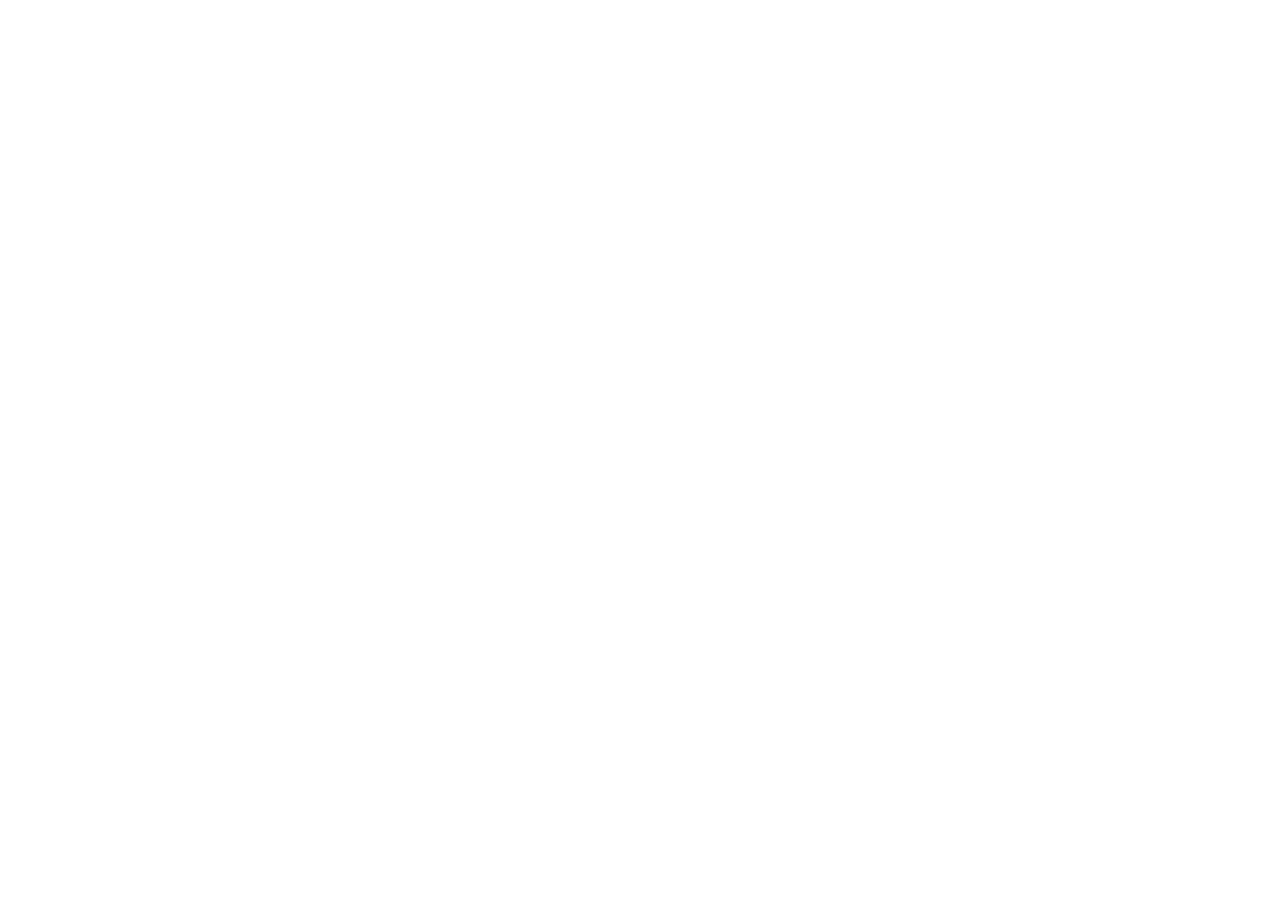
==== index.html @ 9667145e "Set up initial development environment" ====
<!doctype html>
<html>
<head>
    <title>Timer</title>
    <meta http-equiv="Content-Type" content="text/html; charset=UTF-8">
    <meta name="viewport" content="width=480, initial-scale=1, user-scalable=yes">
    <link rel="stylesheet" href="css/main.css" type="text/css">
    <script src="lib/jquery-1.10.2.min.js"></script>
    <script src="lib/raphael-min.js"></script>
    <script src="src/circle-meter.js"></script>
    <script src="src/main.js"></script>
</head>
<body>
</body>
</html>
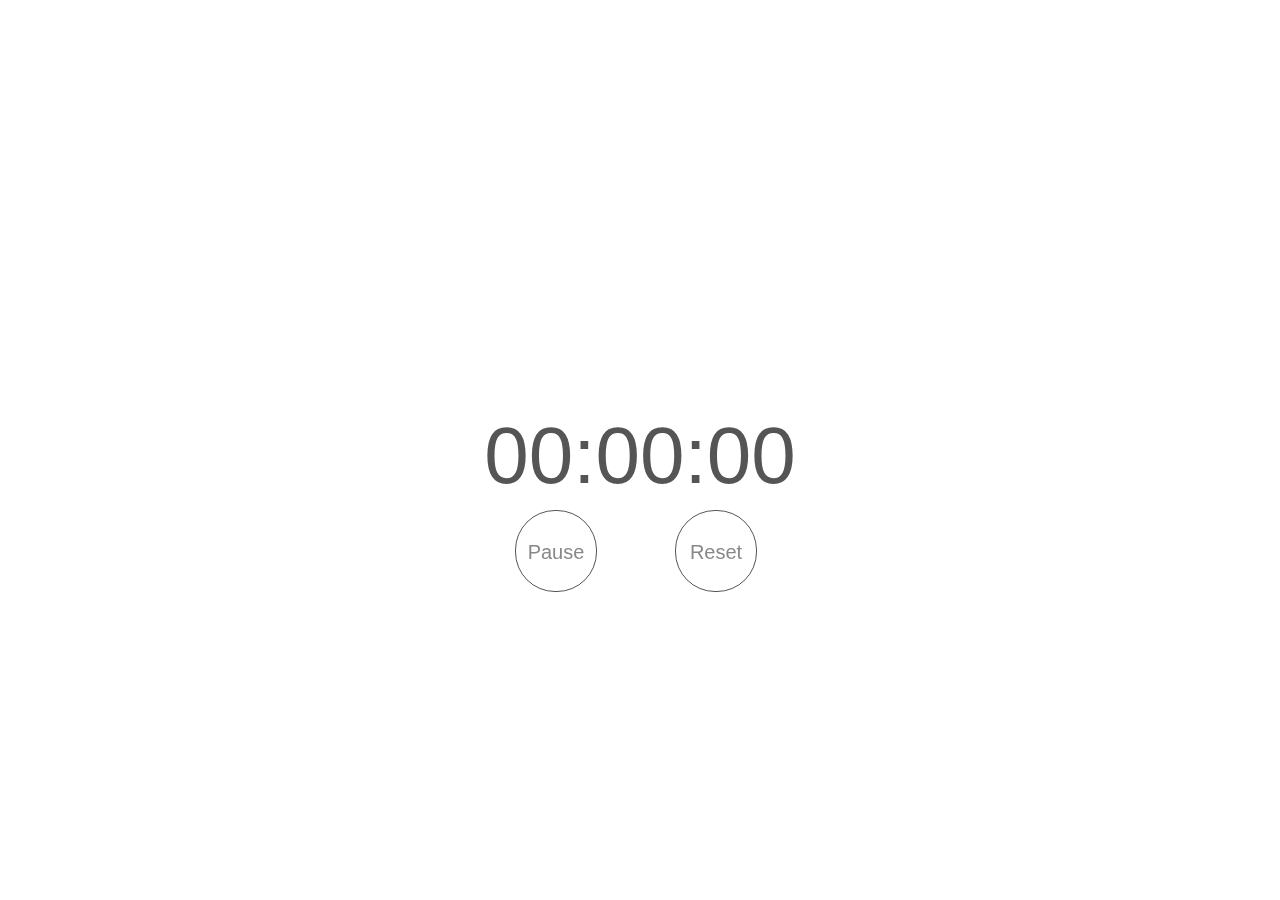
==== commit 4a5f71b3: "Widget and interface" ====
--- a/index.html
+++ b/index.html
@@ -5,11 +5,11 @@
     <meta http-equiv="Content-Type" content="text/html; charset=UTF-8">
     <meta name="viewport" content="width=480, initial-scale=1, user-scalable=yes">
     <link rel="stylesheet" href="css/main.css" type="text/css">
-    <script src="lib/jquery-1.10.2.min.js"></script>
-    <script src="lib/raphael-min.js"></script>
-    <script src="src/circle-meter.js"></script>
-    <script src="src/main.js"></script>
+    <script src="require.js" data-main="src/main"></script>
 </head>
 <body>
+    <div id='timer'></div>
+    <a href='javascript:void(0)' class='start' id='start'>Pause</a>
+    <a href='javascript:void(0)' class='reset' id='reset'>Reset</a>
 </body>
 </html>
--- a/css/main.css
+++ b/css/main.css
@@ -0,0 +1,53 @@
+#timer {
+    width: 536px;
+    height: 536px;
+    position: fixed;
+    left: 50%;
+    top: 50%;
+    margin-top: -268px;
+    margin-left: -268px;
+}
+
+#timer div {
+    position: absolute;
+    height: 80px;
+    top: 50%;
+    width: 100%;
+    text-align: center;
+    font-size: 80px;
+    font-family: "Helvetica","Arial",sans-serif;
+    margin-top: -40px;
+    color: #555;
+}
+
+a {
+    display: block;
+    width: 60px;
+    height: 40px;
+    position: absolute;
+    top: 50%;
+    margin-top: 60px;
+    left: 50%;
+    margin-left: -125px;
+    color: #888;
+    text-decoration: none;
+    border: 1px solid #555;
+    border-radius: 40px;
+    padding: 10px;
+    padding-top: 30px;
+    font-family: "Helvetica","Arial",sans-serif;
+    font-size: 20px;
+    text-align: center;
+}
+
+a.reset {
+    margin-left: 35px;
+}
+
+a:active {
+    background-color: #888;
+}
+
+a:hover {
+    background-color: #DDD;
+}
